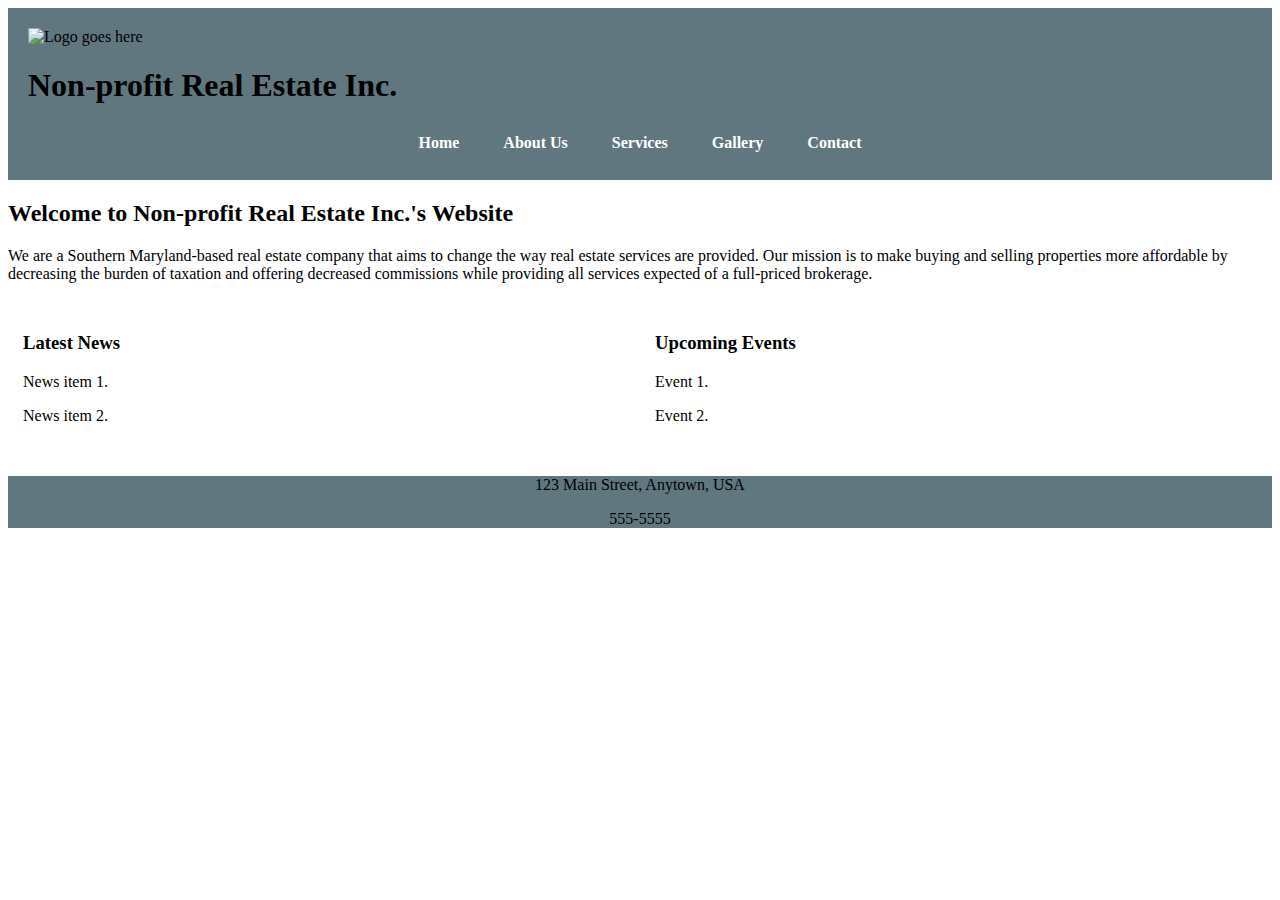
==== index.htm @ 3b7e7d7e "Update index.htm" ====
<!--
    Name: Christopher Cullen
    Date: 03-25-2023
    File Name: index.htm
    Description: This page serves as the homepage for Non-profit Real Estate Inc. It includes the organization name and logo (logo placeholder), a navigation menu with links to all site pages, and a section introducing the organization.
-->

<!DOCTYPE html>
<html lang="en">
  <head>
    <meta charset="UTF-8">
    <title>Non-profit Real Estate Inc. - Home</title>
    <link rel="stylesheet" href="styles.css">
  </head>
  <body>
    <!-- Header -->
    <header>
      <img src="black_transparent_logo.png" alt="Logo goes here" width="400" height="100">
      <div>
        <h1>Non-profit Real Estate Inc.</h1>
      </div>
      <nav>
        <ul>
          <li><a href="index.htm">Home</a></li>
          <li><a href="about.html">About Us</a></li>
          <li><a href="services.html">Services</a></li>
          <li><a href="gallery.html">Gallery</a></li>
          <li><a href="contact.html">Contact</a></li>
        </ul>
      </nav>
    </header>
    
    <!-- Main Content Section: Introduces the organization and displays the latest news and upcoming events -->
    <main>
      <section>
        <article>
          <h2>Welcome to Non-profit Real Estate Inc.'s Website</h2>
          <p>We are a Southern Maryland-based real estate company that aims to change the way real estate services are provided. Our mission is to make buying and selling properties more affordable by decreasing the burden of taxation and offering decreased commissions while providing all services expected of a full-priced brokerage.</p>
        </article>
        
        <!-- Homepage Sections -->
        <!-- Latest News and Upcoming Events: These sections display the latest news and upcoming events in two columns. It helps keep visitors informed about the organization's activities. -->
        <div class="row">
          <div>
            <h3>Latest News</h3>
            <p>News item 1.</p>
            <p>News item 2.</p>
          </div>
          <div>
            <h3>Upcoming Events</h3>
            <p>Event 1.</p>
            <p>Event 2.</p>
          </div>
        </div>
      </section>
    </main>
    
    <!-- Footer Section: Includes secondary navigation and address -->
    <footer>
      <div style="text-align: center;">
        <p>123 Main Street, Anytown, USA</p>
        <p>555-5555</p>
      </div>
    </footer>
    
  </body>
</html>
---- styles.css ----
/* Container */
.container {
  width: 90%;
  max-width: 1200px;
  margin: 0 auto;
}

/* Two-column layout */
.left-column,
.right-column {
  width: 100%;
  box-sizing: border-box;
  padding: 15px;
}

@media (min-width: 768px) {
  .left-column {
    width: 70%;
    float: left;
  }

  .right-column {
    width: 30%;
    float: right;
  }
}

/* Clear float */
.clearfix::after {
  content: "";
  display: table;
  clear: both;
}

/* Table */
.table {
  width: 100%;
  border-collapse: collapse;
  margin: 20px 0;
}

.table th,
.table td {
  border: 1px solid #61777F;
  padding: 10px;
  text-align: left;
}

.table th {
  background-color: #61777F;
  color: #FFFFFF;
}

/* Dynamic-width columns */
.dynamic-column {
  width: 100%;
  box-sizing: border-box;
  padding: 15px;
}

@media (min-width: 768px) {
  .dynamic-column {
    width: 50%;
    float: left;
  }
}

/* Rows */
.row {
  display: flex;
  flex-wrap: wrap;
  margin-bottom: 20px;
}

.row::after {
  content: "";
  display: table;
  clear: both;
}

.row > div {
  width: 100%;
  padding: 15px;
  box-sizing: border-box;
}

@media (min-width: 768px) {
  .row > div {
    width: 50%;
  }
}

/* Header */
header {
  background-color: #61777F; /* Change this to the desired background color */
  padding: 20px;
}

/* Navigation */
nav {
  text-align: center;
}

nav ul {
  list-style-type: none;
  padding: 0;
  margin: 0;
  display: inline-flex;
}

nav li {
  margin: 0 10px;
}

nav a {
  display: block;
  padding: 8px 12px;
  text-decoration: none;
  color: #FFFFFF; /* Change this to the desired text color */
  font-weight: bold;
}

nav a:hover {
  background-color: #4a5c66; /* Change this to the desired hover background color */
  color: #FFFFFF; /* Change this to the desired hover text color */
}

footer {
  background-color: #61777F;
}
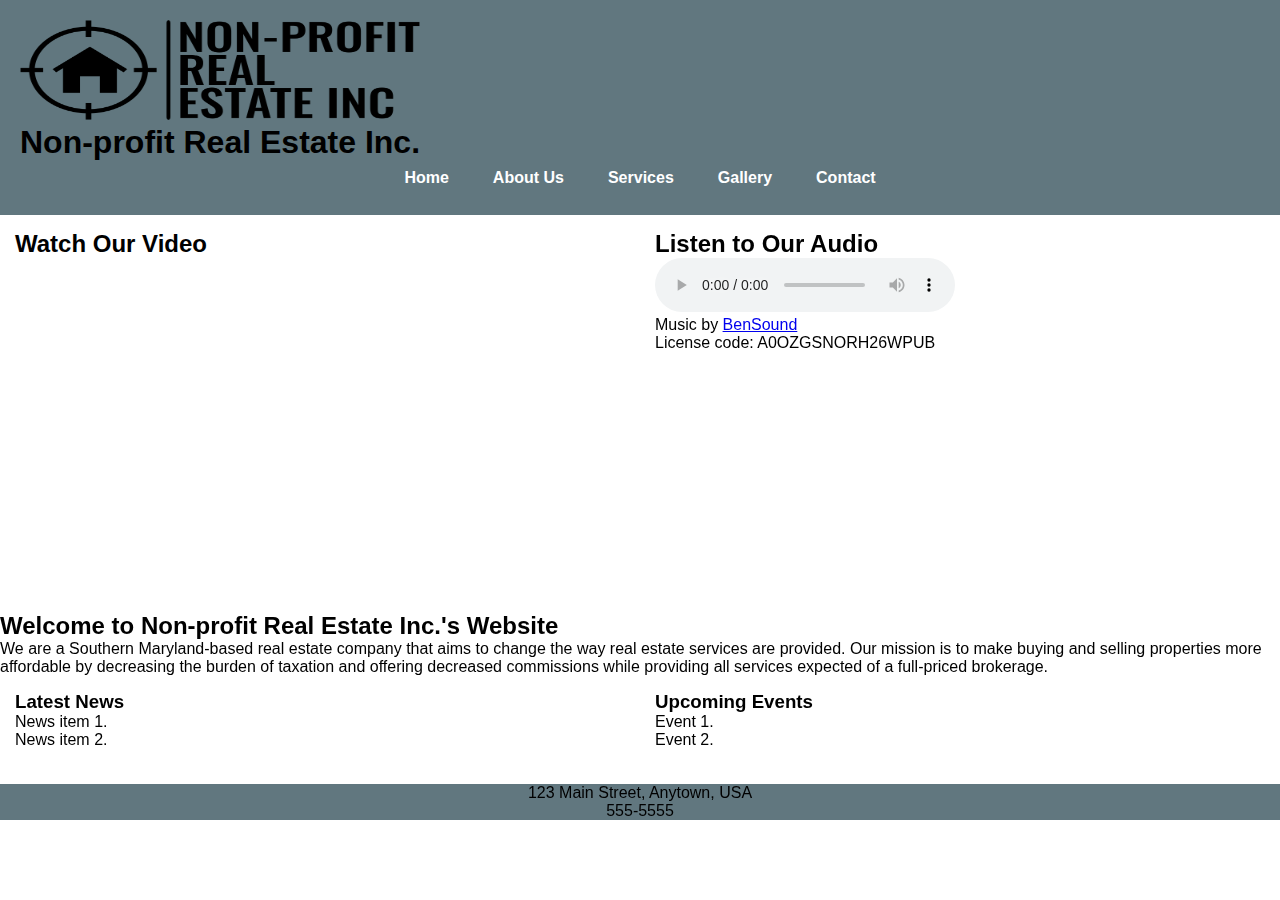
==== commit 17d0d29e: "Add files via upload" ====
--- a/index.htm
+++ b/index.htm
@@ -1,6 +1,6 @@
 <!--
     Name: Christopher Cullen
-    Date: 03-25-2023
+    Date: 03-28-2023
     File Name: index.htm
     Description: This page serves as the homepage for Non-profit Real Estate Inc. It includes the organization name and logo (logo placeholder), a navigation menu with links to all site pages, and a section introducing the organization.
 -->
@@ -29,10 +29,25 @@
         </ul>
       </nav>
     </header>
-    
+
     <!-- Main Content Section: Introduces the organization and displays the latest news and upcoming events -->
     <main>
       <section>
+        <div class="row">
+          <div class="dynamic-column">
+            <h2>Watch Our Video</h2>
+            <iframe width="560" height="315" src="https://youtube.com/shorts/p8RJo6EBl94?feature=share" frameborder="0" allow="autoplay; encrypted-media" allowfullscreen></iframe>
+          </div>
+          <div class="dynamic-column">
+            <h2>Listen to Our Audio</h2>
+            <audio controls>
+              <source src="onceagain.mp3" type="audio/mpeg">
+              Your browser does not support the audio element.
+            </audio>
+	     <p>Music by <a href="https://www.bensound.com">BenSound</a></p>
+  	     <p>License code: A0OZGSNORH26WPUB</p>
+          </div>
+        </div>
         <article>
           <h2>Welcome to Non-profit Real Estate Inc.'s Website</h2>
           <p>We are a Southern Maryland-based real estate company that aims to change the way real estate services are provided. Our mission is to make buying and selling properties more affordable by decreasing the burden of taxation and offering decreased commissions while providing all services expected of a full-priced brokerage.</p>
--- a/styles.css
+++ b/styles.css
@@ -1,3 +1,14 @@
+/* Global Styles */
+* {
+  box-sizing: border-box;
+  margin: 0;
+  padding: 0;
+}
+
+body {
+  font-family: Arial, sans-serif;
+}
+
 /* Container */
 .container {
   width: 90%;
@@ -128,3 +139,88 @@
 footer {
   background-color: #61777F;
 }
+
+/* Gallery */
+.gallery {
+  display: flex;
+  flex-wrap: wrap;
+  justify-content: center;
+  align-items: center;
+  margin: 0 auto;
+  max-width: 800px;
+}
+
+.gallery img {
+  margin: 10px;
+  max-width: 600px;
+  height: auto;
+  cursor: pointer;
+}
+
+.modal {
+  display: none;
+  position: fixed;
+  z-index: 1;
+  padding-top: 100px;
+  left: 0;
+  top: 0;
+  width: 100%;
+  height: 100%;
+  overflow: auto;
+  background-color: rgba(0, 0, 0, 0.9);
+}
+
+.modal-content {
+  max-width: 200%;
+  max-height: 200%;
+  position: fixed;
+  top: 50%;
+  left: 50%;
+  transform: translate(-50%, -50%);
+}
+
+.modal-content img {
+  max-width: 115%;
+  max-height: 115%;
+  width: auto;
+  height: auto;
+}
+
+
+.close {
+  position: absolute;
+  top: 15px;
+  right: 25px;
+  font-size: 35px;
+  font-weight: bold;
+  color: #f1f1f1;
+  cursor: pointer;
+}
+
+.close:hover,
+.close:focus {
+  color: #bbb;
+  text-decoration: none;
+  cursor: pointer;
+}
+
+.prev,
+.next {
+  position: absolute;
+  top: 50%;
+  font-size: 30px;
+  font-weight: bold;
+  padding: 16px;
+  margin-top: -50px;
+  color: #f1f1f1;
+  cursor: pointer;
+}
+
+.next {
+  right: 0;
+}
+
+.prev:hover,
+.next:hover {
+  background-color: rgba(0, 0, 0, 0.8);
+}
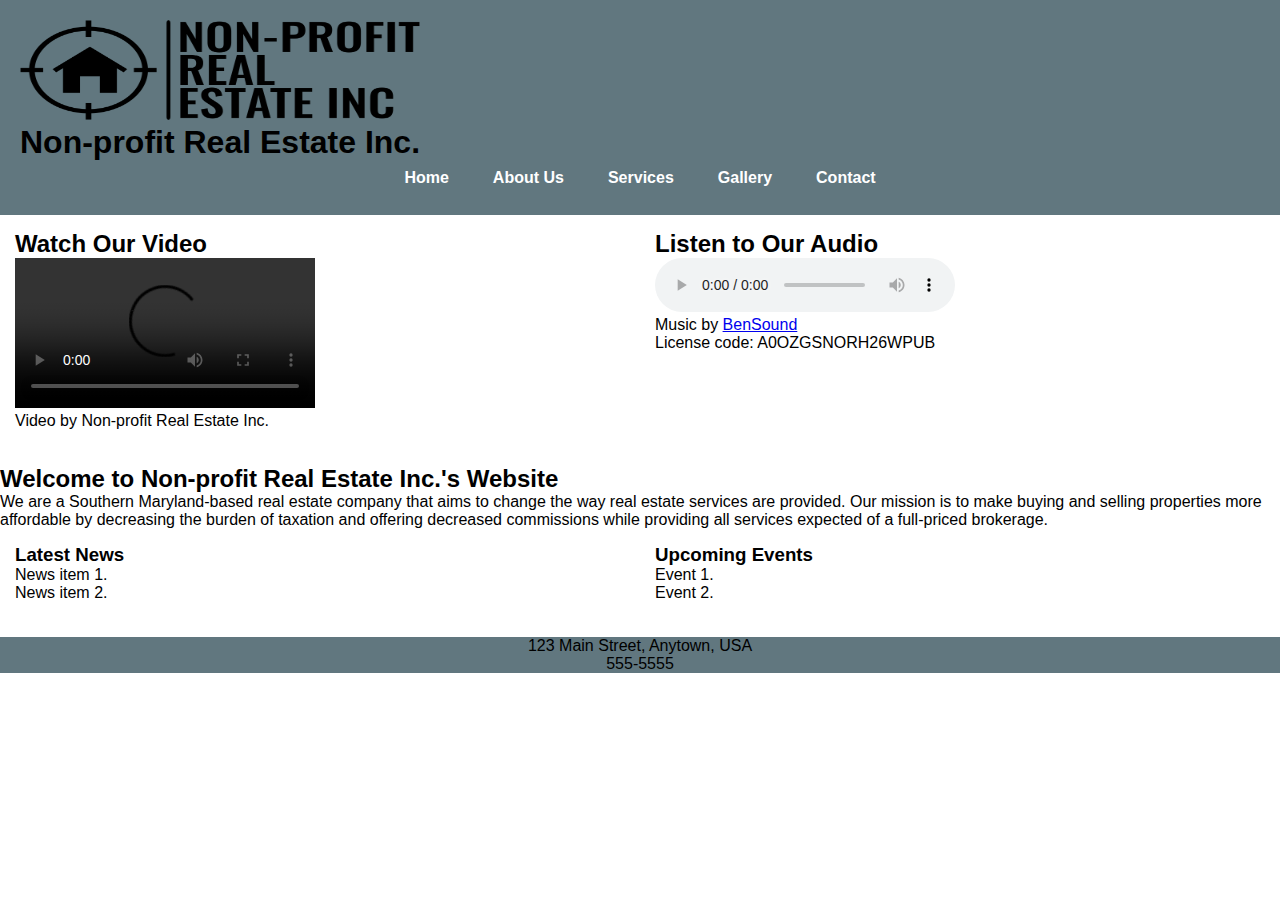
==== commit e06665c4: "Update index.htm" ====
--- a/index.htm
+++ b/index.htm
@@ -35,9 +35,14 @@
       <section>
         <div class="row">
           <div class="dynamic-column">
-            <h2>Watch Our Video</h2>
-            <iframe width="560" height="315" src="https://youtube.com/shorts/p8RJo6EBl94?feature=share" frameborder="0" allow="autoplay; encrypted-media" allowfullscreen></iframe>
-          </div>
+  		<h2>Watch Our Video</h2>
+  		<video controls>
+   		 <source src="video.mp4" type="video/mp4">
+    		 Your browser does not support the video tag.
+  		</video>
+  		<p>Video by Non-profit Real Estate Inc.</p>
+	</div>
+
           <div class="dynamic-column">
             <h2>Listen to Our Audio</h2>
             <audio controls>
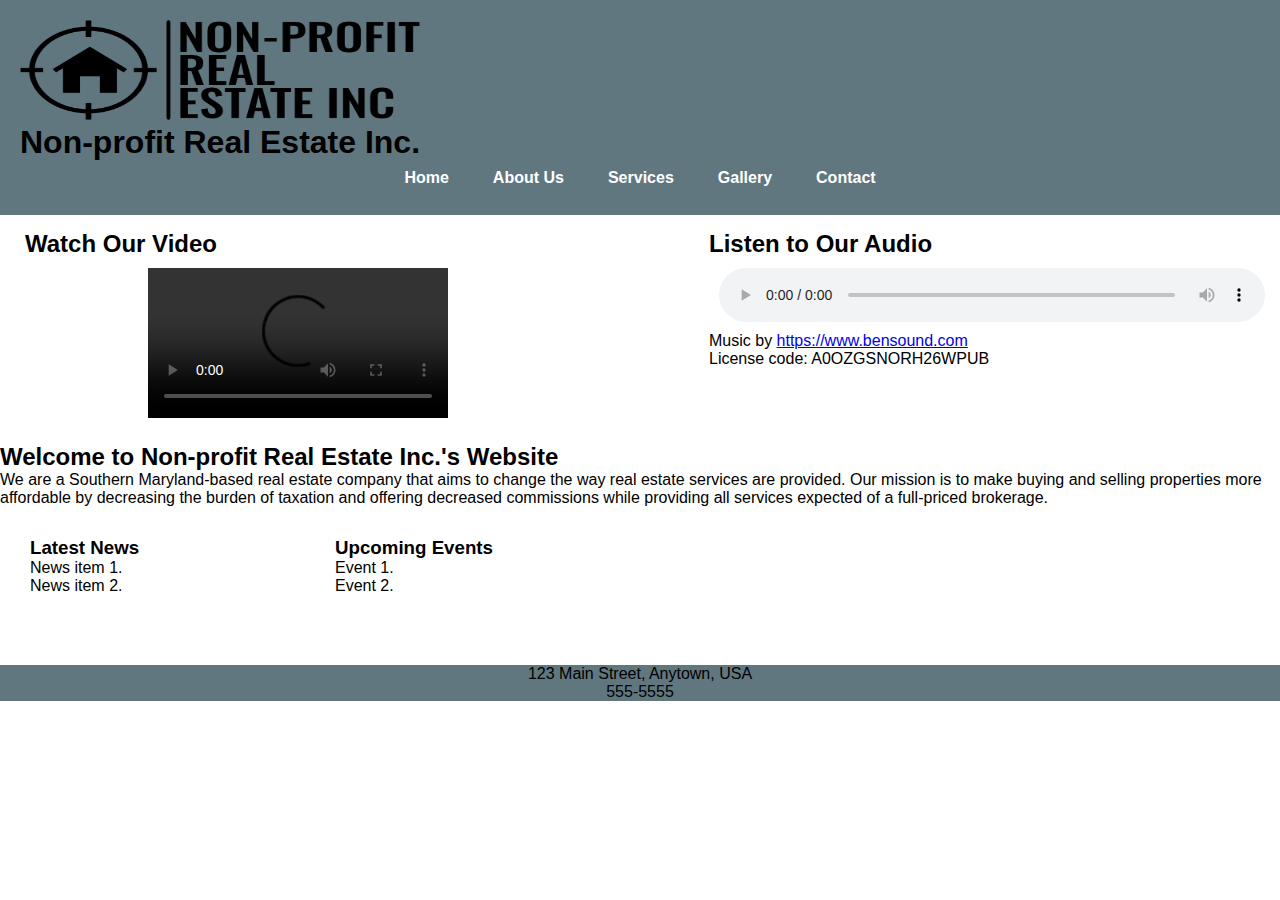
==== commit db392282: "Add files via upload" ====
--- a/index.htm
+++ b/index.htm
@@ -32,27 +32,20 @@
 
     <!-- Main Content Section: Introduces the organization and displays the latest news and upcoming events -->
     <main>
-      <section>
-        <div class="row">
-          <div class="dynamic-column">
-  		<h2>Watch Our Video</h2>
-  		<video controls>
-   		 <source src="video.mp4" type="video/mp4">
-    		 Your browser does not support the video tag.
-  		</video>
-  		<p>Video by Non-profit Real Estate Inc.</p>
-	</div>
-
-          <div class="dynamic-column">
-            <h2>Listen to Our Audio</h2>
-            <audio controls>
-              <source src="onceagain.mp3" type="audio/mpeg">
-              Your browser does not support the audio element.
-            </audio>
-	     <p>Music by <a href="https://www.bensound.com">BenSound</a></p>
-  	     <p>License code: A0OZGSNORH26WPUB</p>
-          </div>
-        </div>
+  <section>
+    <div class="row">
+      <div class="dynamic-column">
+        <h2>Watch Our Video</h2>
+        <video src="video.mp4" controls></video>
+      </div>
+      <div class="dynamic-column">
+        <h2>Listen to Our Audio</h2>
+        <audio src="onceagain.mp3" controls>
+          <p>Your browser does not support the audio element.</p>
+        </audio>
+        <p>Music by <a href="https://www.bensound.com" target="_blank">https://www.bensound.com</a></p>
+        <p>License code: A0OZGSNORH26WPUB</p>
+      </div>
         <article>
           <h2>Welcome to Non-profit Real Estate Inc.'s Website</h2>
           <p>We are a Southern Maryland-based real estate company that aims to change the way real estate services are provided. Our mission is to make buying and selling properties more affordable by decreasing the burden of taxation and offering decreased commissions while providing all services expected of a full-priced brokerage.</p>
--- a/styles.css
+++ b/styles.css
@@ -224,3 +224,30 @@
 .next:hover {
   background-color: rgba(0, 0, 0, 0.8);
 }
+
+/* styles for the audio element */
+audio {
+  margin: 10px;
+  width: 100%;
+  display: block;
+}
+
+/* styles for the video element */
+video {
+  margin: 10px auto;
+  display: block;
+  max-width: 100%;
+  height: auto;
+}
+
+/* styles for the container of the video and audio elements */
+.row {
+  display: flex;
+  justify-content: space-between;
+}
+
+.dynamic-column {
+  flex: 0 0 45%;
+  margin: 0 10px;
+}
+
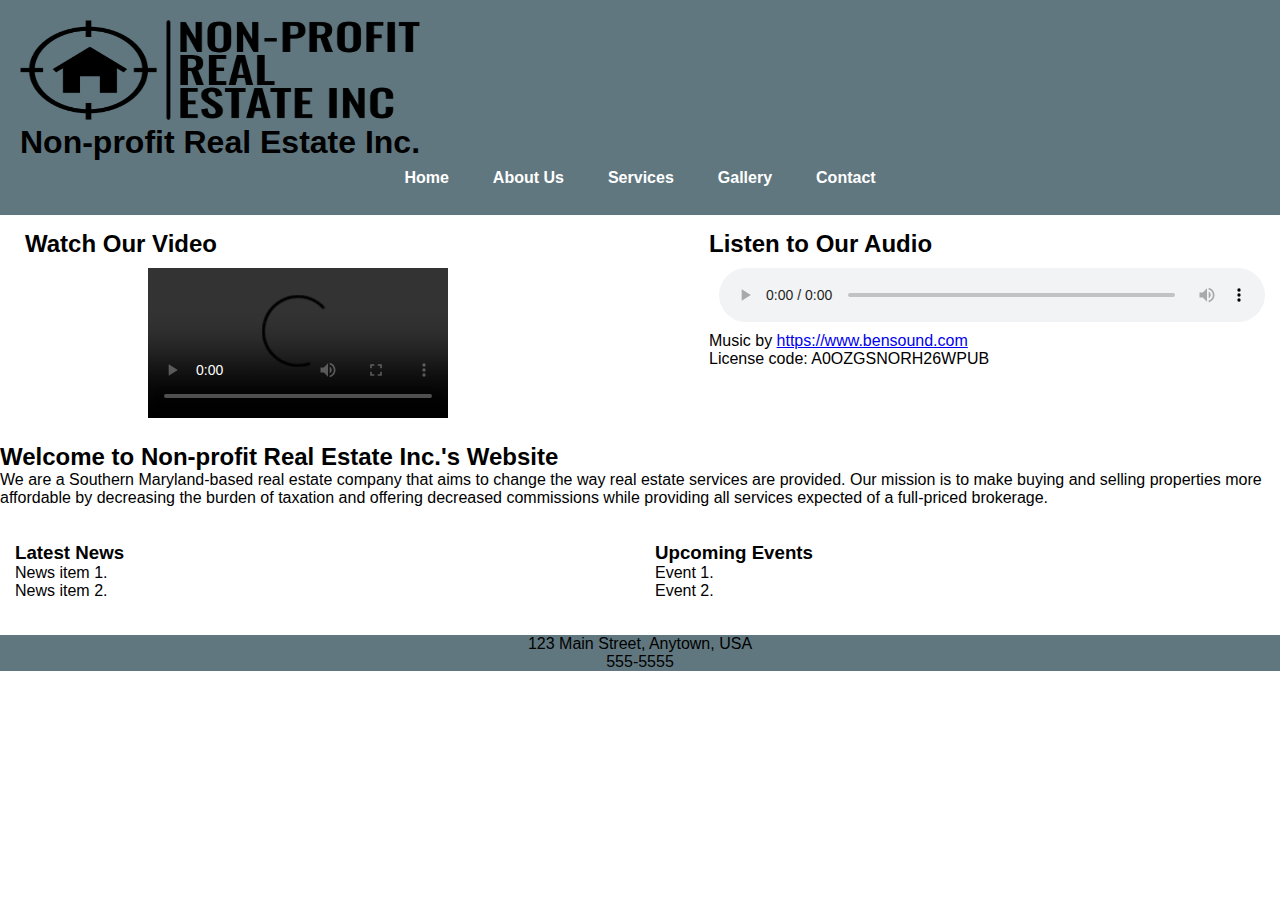
==== commit 64f14e17: "Update index.htm" ====
--- a/index.htm
+++ b/index.htm
@@ -50,6 +50,7 @@
           <h2>Welcome to Non-profit Real Estate Inc.'s Website</h2>
           <p>We are a Southern Maryland-based real estate company that aims to change the way real estate services are provided. Our mission is to make buying and selling properties more affordable by decreasing the burden of taxation and offering decreased commissions while providing all services expected of a full-priced brokerage.</p>
         </article>
+      </div>
         
         <!-- Homepage Sections -->
         <!-- Latest News and Upcoming Events: These sections display the latest news and upcoming events in two columns. It helps keep visitors informed about the organization's activities. -->
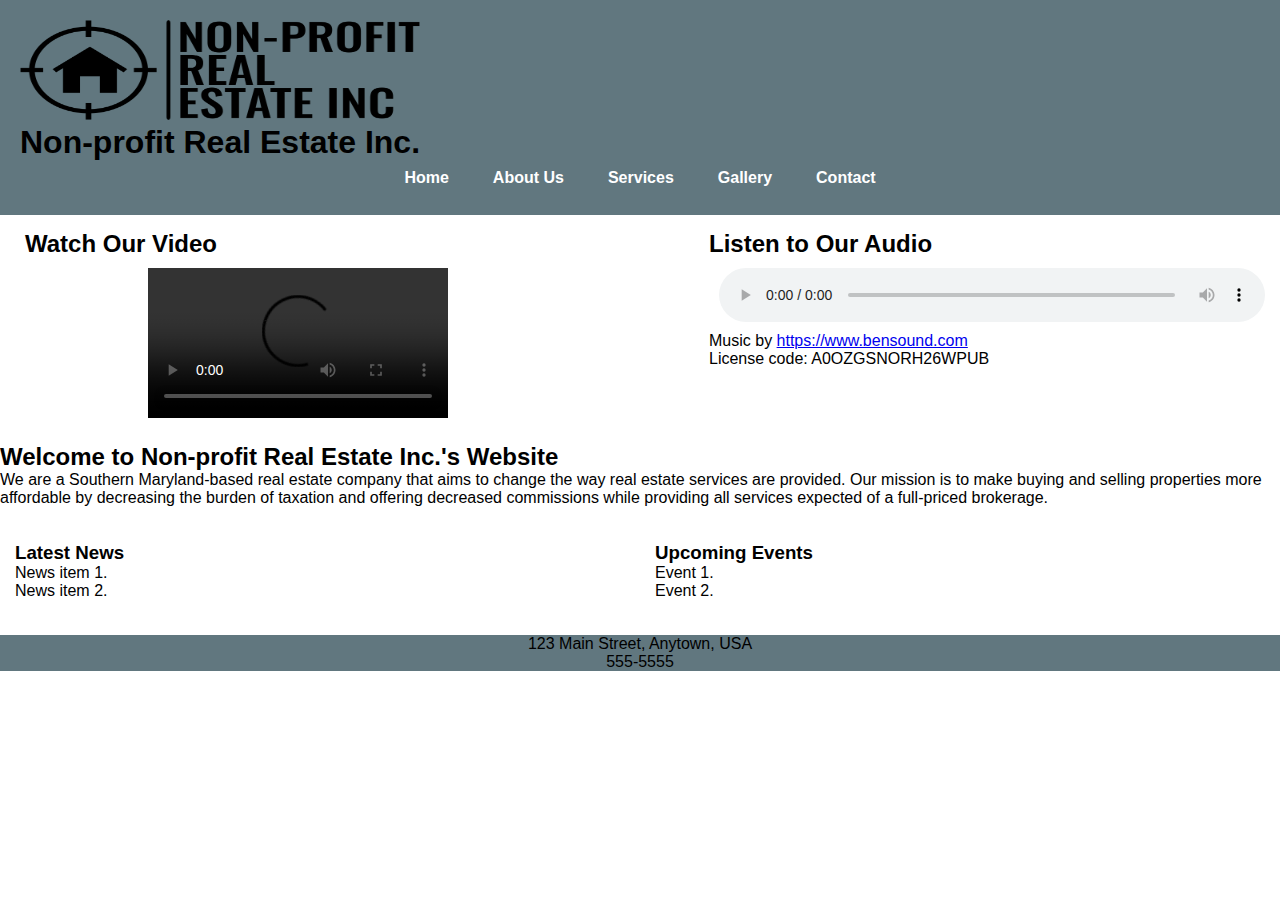
==== commit bbf8d870: "Add files via upload" ====
--- a/index.htm
+++ b/index.htm
@@ -50,7 +50,7 @@
           <h2>Welcome to Non-profit Real Estate Inc.'s Website</h2>
           <p>We are a Southern Maryland-based real estate company that aims to change the way real estate services are provided. Our mission is to make buying and selling properties more affordable by decreasing the burden of taxation and offering decreased commissions while providing all services expected of a full-priced brokerage.</p>
         </article>
-      </div>
+       </div>
         
         <!-- Homepage Sections -->
         <!-- Latest News and Upcoming Events: These sections display the latest news and upcoming events in two columns. It helps keep visitors informed about the organization's activities. -->
--- a/styles.css
+++ b/styles.css
@@ -251,3 +251,31 @@
   margin: 0 10px;
 }
 
+.container {
+  display: flex;
+  justify-content: center;
+  align-items: center;
+  height: 100%;
+}
+
+/* Center the form */
+form {
+  display: flex;
+  flex-direction: column;
+  justify-content: center;
+  align-items: center;
+  border: 2px solid black;
+  padding: 20px;
+  margin: 20px auto;
+  max-width: 600px;
+}
+
+/* Add space between form sections */
+fieldset {
+  margin-bottom: 20px;
+}
+
+fieldset:nth-child(2) div {
+  margin-bottom: 20px;
+}
+
